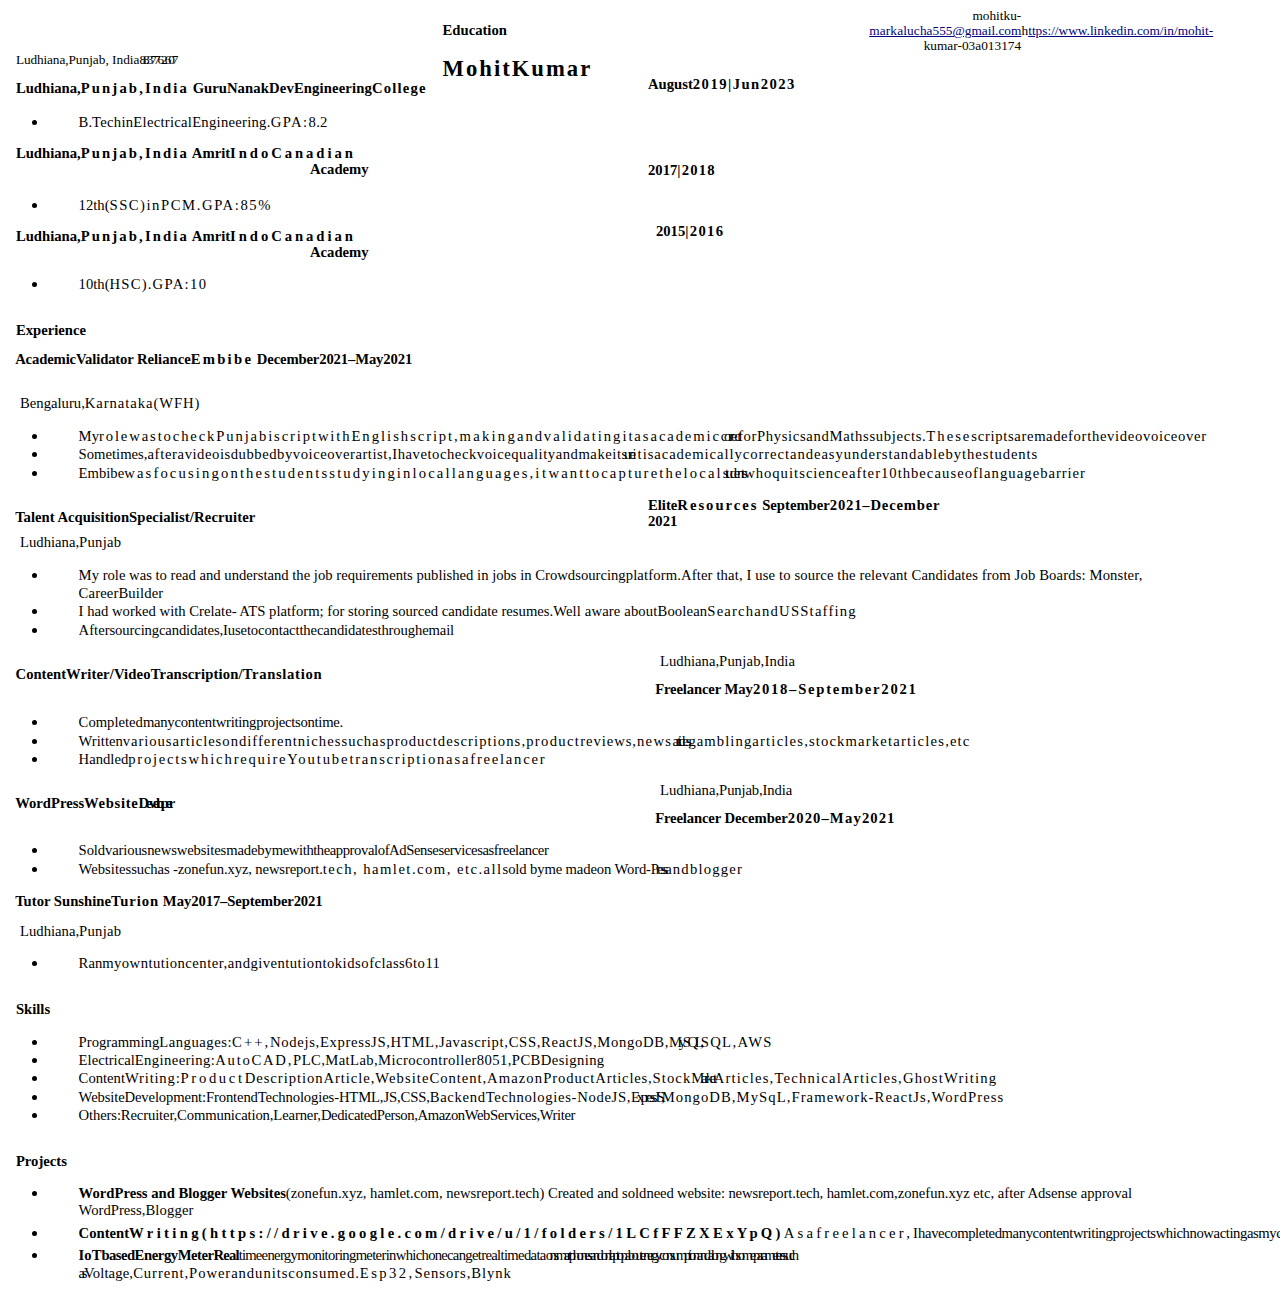
==== resume.html @ 98c63712 "first commit" ====
<!DOCTYPE HTML PUBLIC "-//W3C//DTD HTML 4.0 Transitional//EN">
<html>
<head>
	<meta http-equiv="content-type" content="text/html; charset=windows-1252"/>
	<title></title>
	<meta name="generator" content="Super File Viewer - [Office Editor] 6.2.3.2 (Windows)"/>
	<meta name="created" content="2023-03-02T13:00:21"/>
	<meta name="changed" content="2023-03-02T13:00:21"/>
	<meta name="AppVersion" content="12.0000"/>
	<meta name="Creator" content="TeX"/>
	<meta name="DocSecurity" content="0"/>
	<meta name="HyperlinksChanged" content="false"/>
	<meta name="LinksUpToDate" content="false"/>
	<meta name="ScaleCrop" content="false"/>
	<meta name="ShareDoc" content="false"/>
	<style type="text/css">
		@page { size: 21.59cm 27.94cm; margin-left: 1.91cm; margin-right: 0.35cm; margin-top: 1.66cm; margin-bottom: 0.49cm }
		p { margin-left: 0.81cm; margin-bottom: 0cm; direction: ltr; line-height: 100%; text-align: left; orphans: 0; widows: 0; background: transparent }
		p.western { font-family: "Georgia", serif; font-size: 11pt; so-language: en-US }
		p.cjk { font-family: "Georgia"; font-size: 11pt; so-language: en-US }
		p.ctl { font-family: "Georgia"; font-size: 11pt; so-language: ar-SA }
		h1 { margin-left: 0.21cm; margin-top: 0cm; margin-bottom: 0cm; direction: ltr; line-height: 100%; text-align: left; orphans: 0; widows: 0; background: transparent }
		h1.western { font-family: "Georgia", serif; font-size: 11pt; so-language: en-US; font-weight: bold }
		h1.cjk { font-family: "Georgia"; font-size: 11pt; so-language: en-US; font-weight: bold }
		h1.ctl { font-family: "Georgia"; font-size: 11pt; so-language: ar-SA; font-weight: bold }
		a:link { color: #000080; so-language: zxx; text-decoration: underline }
	</style>
</head>
<body lang="en-US" link="#000080" vlink="#800000" dir="ltr">
<div id="TextSection" dir="ltr" gutter="72" style="column-count: 3"><p class="western" style="margin-left: 0cm">
	<br/>

	</p>
	<p class="western" align="left" style="margin-left: 0.21cm; margin-right: 0.05cm; line-height: 105%">
	<font size="2" style="font-size: 11pt"><font size="2" style="font-size: 10pt"><span style="letter-spacing: -0.1pt">Ludhiana,</span></font><font size="2" style="font-size: 10pt">Punjab,
	India</font><font size="2" style="font-size: 10pt"><span style="letter-spacing: -2.3pt">8837762607</span></font></font></p>
	<p class="western" style="margin-left: 0cm; margin-top: 0.01cm"><br/>

	</p>
	<h1 class="western"><span class="sd-abs-pos" style="position: absolute; top: 0.47cm; left: 0cm; width: 472px"></span>Education</h1>
	<p style="margin-left: 0.21cm; margin-top: 0.62cm"><font face="Palatino Linotype, serif"><font size="5" style="font-size: 17pt"><b><span style="letter-spacing: 1.5pt">MohitKumar</span></b></font></font></p>
	<p class="western" align="left" style="margin-left: 0.21cm; margin-right: 0.19cm; text-indent: 2.73cm; margin-top: 0.21cm; line-height: 105%">
	<font size="2" style="font-size: 11pt"><font size="2" style="font-size: 10pt">mohitku-</font><a href="mailto:markalucha555@gmail.com"><font size="2" style="font-size: 10pt"><span style="letter-spacing: 0.1pt">markaluc</span></font></a><a href="mailto:ha555@gmail.com"><font size="2" style="font-size: 10pt">ha555@gmail.com</font></a><font size="2" style="font-size: 10pt"><span style="letter-spacing: 0.1pt">h</span></font><a href="http://www.linkedin.com/in/mohit-"><font size="2" style="font-size: 10pt">ttps://www.linkedin.com/in/mohit-</font></a></font></p>
	<p class="western" align="left" style="margin-left: 1.65cm; margin-top: 0cm">
	<font size="2" style="font-size: 11pt"><font size="2" style="font-size: 10pt">kumar-03a013174</font></font></p>
</div>
<div id="Section1" dir="ltr" gutter="65" style="column-count: 2"><h1 class="western" style="margin-left: 6.96cm; margin-right: 0.22cm; text-indent: -6.75cm; margin-top: 0.12cm; line-height: 108%">
	Ludhiana,<span style="letter-spacing: 1.6pt">Punjab,</span><span style="letter-spacing: 1.6pt">India</span>		Guru<span style="letter-spacing: 0.1pt">NanakDev</span><span style="letter-spacing: 0.1pt">Engineering</span><span style="letter-spacing: 0.9pt">College</span></h1>
	<ul>
		<li><p align="left" style="margin-top: 0.24cm; line-height: 100%"><font size="2" style="font-size: 11pt"><font size="2" style="font-size: 11pt">B.</font><font size="2" style="font-size: 11pt"><span style="letter-spacing: 0.2pt">TechinElectricalEngineering.</span></font><font size="2" style="font-size: 11pt"><span style="letter-spacing: 1.1pt">GPA:</span></font><font size="2" style="font-size: 11pt"><span style="letter-spacing: 0.2pt">8.2</span></font></font></p>
	</ul>
	<h1 class="western" style="margin-top: 0.35cm">Ludhiana,<span style="letter-spacing: 1.6pt">Punjab,</span><span style="letter-spacing: 1.6pt">India</span>	Amrit<span style="letter-spacing: 2.2pt">Indo</span><span style="letter-spacing: 2.2pt">Canadian</span></h1>
	<p class="western" align="left" style="margin-left: 7.99cm; margin-top: 0.04cm">
	<font size="2" style="font-size: 11pt"><font size="2" style="font-size: 11pt"><b>Academy</b></font></font></p>
	<h1 class="western" align="right" style="margin-left: 0cm; margin-right: 1.76cm; margin-top: 0.12cm">
	August<span style="letter-spacing: 1.1pt">2019</span><span style="letter-spacing: 1.1pt">|Jun</span><span style="letter-spacing: 1.1pt">2023</span></h1>
	<p class="western" style="margin-left: 0cm"><br/>

	</p>
	<p class="western" style="margin-left: 0cm"><br/>

	</p>
	<p class="western" align="right" style="margin-left: 0cm; margin-right: 1.76cm; margin-top: 0.34cm">
	<font size="2" style="font-size: 11pt"><font size="2" style="font-size: 11pt"><b>2017</b></font><font size="2" style="font-size: 11pt"><span style="letter-spacing: 0.9pt"><b>|2018</b></span></font></font></p>
</div>
<div id="Section2" dir="ltr" gutter="156" style="column-count: 2">
	<ul><li><p align="left" style="margin-top: 0.27cm; line-height: 100%">
		<font size="2" style="font-size: 11pt"><font size="2" style="font-size: 11pt">12th(</font><font size="2" style="font-size: 11pt"><span style="letter-spacing: 1.1pt">SSC)</span></font><font size="2" style="font-size: 11pt"><span style="letter-spacing: 1.2pt">inPCM.GPA:85%</span></font></font></p>
	</ul>
	<h1 class="western" style="margin-top: 0.37cm">Ludhiana,<span style="letter-spacing: 1.6pt">Punjab,</span><span style="letter-spacing: 1.6pt">India</span>	Amrit<span style="letter-spacing: 2.2pt">Indo</span><span style="letter-spacing: 2.2pt">Canadian</span></h1>
	<p class="western" align="left" style="margin-left: 7.99cm; margin-top: 0.04cm">
	<font size="2" style="font-size: 11pt"><font size="2" style="font-size: 11pt"><b>Academy</b></font></font></p>
	<p class="western" style="margin-left: 0cm"><br/>

	</p>
	<p class="western" style="margin-left: 0cm"><br/>

	</p>
	<h1 class="western">2015<span style="letter-spacing: 1.0pt">|2016</span></h1>
</div>
<div id="Section3" dir="ltr">
	<ul><li><p align="left" style="margin-top: 0.27cm; line-height: 100%">
		<font size="2" style="font-size: 11pt"><font size="2" style="font-size: 11pt">10th(</font><font size="2" style="font-size: 11pt"><span style="letter-spacing: 0.9pt">HSC).</span></font><font size="2" style="font-size: 11pt"><span style="letter-spacing: 1.0pt">GPA:10</span></font></font></p>
	</ul>
	<p class="western" style="margin-left: 0cm; margin-top: 0.01cm"><br/>

	</p>
	<h1 class="western" style="margin-top: 0cm; margin-bottom: 0.1cm">Experience</h1>
	<p class="western" style="margin-left: -0.01cm; line-height: 0.04cm">
	</p>
	<p class="western" align="left" style="margin-left: 0.19cm; margin-top: 0.06cm">
	<font size="2" style="font-size: 11pt"><font size="2" style="font-size: 11pt"><span style="letter-spacing: -0.1pt"><b>Academic</b></span></font><font size="2" style="font-size: 11pt"><span style="letter-spacing: -0.1pt"><b>Validator	</b></span></font><font size="2" style="font-size: 11pt"><b>Reliance</b></font><font size="2" style="font-size: 11pt"><span style="letter-spacing: 1.7pt"><b>Embibe</b></span></font><font size="2" style="font-size: 11pt"><b>	</b></font><font size="2" style="font-size: 11pt"><span style="letter-spacing: -0.1pt"><b>December2021</b></span></font><font size="2" style="font-size: 11pt"><span style="letter-spacing: -0.1pt"><b>&ndash;</b></span></font><font size="2" style="font-size: 11pt"><span style="letter-spacing: -0.1pt"><b>May</b></span></font><font size="2" style="font-size: 11pt"><span style="letter-spacing: -0.1pt"><b>2021</b></span></font></font></p>
	<p class="western" style="margin-left: 0cm; margin-top: 0cm"><br/>

	</p>
	<p class="western" style="margin-left: 0.32cm">Bengaluru,<span style="letter-spacing: 0.7pt">Karnataka</span><span style="letter-spacing: 0.7pt">(WFH)</span></p>
	<ul>
		<li><p align="left" style="margin-right: 1.86cm; margin-top: 0.04cm; line-height: 108%">
		<font size="2" style="font-size: 11pt"><font size="2" style="font-size: 11pt">My</font><font size="2" style="font-size: 11pt"><span style="letter-spacing: 1.4pt">rolewastocheckPunjabiscriptwith</span></font><font size="2" style="font-size: 11pt"><span style="letter-spacing: 1.5pt">English</span></font><font size="2" style="font-size: 11pt"><span style="letter-spacing: 1.4pt">script,</span></font><font size="2" style="font-size: 11pt"><span style="letter-spacing: 1.7pt">making</span></font><font size="2" style="font-size: 11pt"><span style="letter-spacing: 1.4pt">and</span></font><font size="2" style="font-size: 11pt"><span style="letter-spacing: 1.5pt">validating</span></font><font size="2" style="font-size: 11pt"><span style="letter-spacing: 1.4pt">it</span></font><font size="2" style="font-size: 11pt"><span style="letter-spacing: 1.5pt">as</span></font><font size="2" style="font-size: 11pt"><span style="letter-spacing: 1.4pt">academic</span></font><font size="2" style="font-size: 11pt"><span style="letter-spacing: -2.5pt">correct</span></font><font size="2" style="font-size: 11pt"><span style="letter-spacing: 0.4pt">for</span></font><font size="2" style="font-size: 11pt"><span style="letter-spacing: 0.5pt">PhysicsandMathssubjects.</span></font><font size="2" style="font-size: 11pt"><span style="letter-spacing: 1.5pt">These</span></font><font size="2" style="font-size: 11pt"><span style="letter-spacing: 0.5pt">scriptsare</span></font><font size="2" style="font-size: 11pt"><span style="letter-spacing: 0.4pt">made</span></font><font size="2" style="font-size: 11pt"><span style="letter-spacing: 0.5pt">forthevideovoiceover</span></font></font></p>
		<li><p align="left" style="margin-right: 1.86cm; margin-top: 0cm; line-height: 108%">
		<font size="2" style="font-size: 11pt"><font size="2" style="font-size: 11pt">Sometimes,</font><font size="2" style="font-size: 11pt"><span style="letter-spacing: 0.5pt">after</span></font><font size="2" style="font-size: 11pt"><span style="letter-spacing: 0.4pt">a</span></font><font size="2" style="font-size: 11pt"><span style="letter-spacing: 0.4pt">videois</span></font><font size="2" style="font-size: 11pt"><span style="letter-spacing: 0.4pt">dubbed</span></font><font size="2" style="font-size: 11pt"><span style="letter-spacing: 0.4pt">byvoice</span></font><font size="2" style="font-size: 11pt"><span style="letter-spacing: 0.4pt">over</span></font><font size="2" style="font-size: 11pt"><span style="letter-spacing: 0.4pt">artist,</span></font><font size="2" style="font-size: 11pt"><span style="letter-spacing: 0.5pt">I</span></font><font size="2" style="font-size: 11pt"><span style="letter-spacing: 0.4pt">have</span></font><font size="2" style="font-size: 11pt"><span style="letter-spacing: 0.4pt">to</span></font><font size="2" style="font-size: 11pt"><span style="letter-spacing: 0.4pt">check</span></font><font size="2" style="font-size: 11pt"><span style="letter-spacing: 0.4pt">voice</span></font><font size="2" style="font-size: 11pt"><span style="letter-spacing: 0.4pt">qualityand</span></font><font size="2" style="font-size: 11pt"><span style="letter-spacing: 0.4pt">make</span></font><font size="2" style="font-size: 11pt"><span style="letter-spacing: 0.4pt">it</span></font><font size="2" style="font-size: 11pt"><span style="letter-spacing: -2.5pt">sure</span></font><font size="2" style="font-size: 11pt"><span style="letter-spacing: 0.7pt">it</span></font><font size="2" style="font-size: 11pt"><span style="letter-spacing: 0.7pt">isacademicallycorrectandeasy</span></font><font size="2" style="font-size: 11pt"><span style="letter-spacing: 0.7pt">understandable</span></font><font size="2" style="font-size: 11pt"><span style="letter-spacing: 0.7pt">bythestudents</span></font></font></p>
		<li><p align="left" style="margin-right: 1.86cm; margin-top: 0cm; line-height: 108%">
		<font size="2" style="font-size: 11pt"><font size="2" style="font-size: 11pt">Embibe</font><font size="2" style="font-size: 11pt"><span style="letter-spacing: 1.6pt">wasfocusingon</span></font><font size="2" style="font-size: 11pt"><span style="letter-spacing: 1.6pt">the</span></font><font size="2" style="font-size: 11pt"><span style="letter-spacing: 1.6pt">studentsstudyingin</span></font><font size="2" style="font-size: 11pt"><span style="letter-spacing: 1.6pt">local</span></font><font size="2" style="font-size: 11pt"><span style="letter-spacing: 1.6pt">languages,</span></font><font size="2" style="font-size: 11pt"><span style="letter-spacing: 1.9pt">it</span></font><font size="2" style="font-size: 11pt"><span style="letter-spacing: 1.6pt">want</span></font><font size="2" style="font-size: 11pt"><span style="letter-spacing: 1.6pt">to</span></font><font size="2" style="font-size: 11pt"><span style="letter-spacing: 1.6pt">capturethe</span></font><font size="2" style="font-size: 11pt"><span style="letter-spacing: 1.6pt">local</span></font><font size="2" style="font-size: 11pt"><span style="letter-spacing: -2.5pt">students</span></font><font size="2" style="font-size: 11pt"><span style="letter-spacing: 0.7pt">who</span></font><font size="2" style="font-size: 11pt"><span style="letter-spacing: 0.8pt">quit</span></font><font size="2" style="font-size: 11pt"><span style="letter-spacing: 0.7pt">science</span></font><font size="2" style="font-size: 11pt"><span style="letter-spacing: 0.8pt">after</span></font><font size="2" style="font-size: 11pt"><span style="letter-spacing: 0.7pt">10th</span></font><font size="2" style="font-size: 11pt"><span style="letter-spacing: 0.8pt">because</span></font><font size="2" style="font-size: 11pt"><span style="letter-spacing: 0.7pt">of</span></font><font size="2" style="font-size: 11pt"><span style="letter-spacing: 0.8pt">language</span></font><font size="2" style="font-size: 11pt"><span style="letter-spacing: 0.7pt">barrier</span></font></font></p>
	</ul>
</div>
<div id="Section4" dir="ltr" gutter="114" style="column-count: 2"><h1 class="western" style="text-indent: -0.02cm; margin-top: 0.32cm; line-height: 108%">
	Talent Acquisition<span style="letter-spacing: 0.1pt">Specialist/Recruiter</span></h1>
	<p class="western" style="margin-left: 0.32cm; margin-top: 0.25cm; line-height: 0.4cm">
	Ludhiana,<span style="letter-spacing: 0.2pt">Punjab</span></p>
	<h1 class="western" align="right" style="margin-left: 0cm; margin-right: 1.75cm; margin-top: 0.32cm">
	Elite<span style="letter-spacing: 1.5pt">Resources</span>	September<span style="letter-spacing: 0.6pt">2021</span><span style="letter-spacing: 0.6pt">&ndash;</span><span style="letter-spacing: 0.6pt">December</span></h1>
	<p class="western" align="right" style="margin-left: 0cm; margin-right: 1.76cm; margin-top: 0.04cm">
	<font size="2" style="font-size: 11pt"><font size="2" style="font-size: 11pt"><b>2021</b></font></font></p>
</div>
<div id="Section5" dir="ltr">
	<ul><li><p align="justify" style="margin-right: 1.86cm; margin-top: 0.08cm; line-height: 108%">
		<font size="2" style="font-size: 11pt"><font size="2" style="font-size: 11pt">My
		role was to read and understand the job requirements published in
		jobs in Crowdsourcing</font><font size="2" style="font-size: 11pt"><span style="letter-spacing: 0.1pt">platform.After
		that, I use to source the relevant Candidates from Job Boards:
		Monster, CareerBuilder</span></font></font></p>
		<li><p align="justify" style="margin-right: 1.86cm; margin-top: 0.01cm; line-height: 108%">
		<font size="2" style="font-size: 11pt"><font size="2" style="font-size: 11pt">I
		had worked with Crelate- ATS platform; for storing sourced
		candidate resumes.</font><font size="2" style="font-size: 11pt"><span style="letter-spacing: 0.1pt">Well
		aware aboutBoolean</span></font><font size="2" style="font-size: 11pt"><span style="letter-spacing: 0.9pt">Search</span></font><font size="2" style="font-size: 11pt"><span style="letter-spacing: 0.9pt">andUSStaffing</span></font></font></p>
		<li><p align="justify" style="margin-top: 0.01cm; line-height: 100%">
		<font size="2" style="font-size: 11pt"><font size="2" style="font-size: 11pt">After</font><font size="2" style="font-size: 11pt"><span style="letter-spacing: -0.1pt">sourcingcandidates,</span></font><font size="2" style="font-size: 11pt"><span style="letter-spacing: -0.1pt">I</span></font><font size="2" style="font-size: 11pt"><span style="letter-spacing: -0.1pt">use</span></font><font size="2" style="font-size: 11pt"><span style="letter-spacing: -0.1pt">to</span></font><font size="2" style="font-size: 11pt"><span style="letter-spacing: -0.1pt">contactthe</span></font><font size="2" style="font-size: 11pt"><span style="letter-spacing: -0.1pt">candidates</span></font><font size="2" style="font-size: 11pt"><span style="letter-spacing: -0.1pt">through</span></font><font size="2" style="font-size: 11pt"><span style="letter-spacing: -0.1pt">email</span></font></font></p>
	</ul>
</div>
<div id="Section6" dir="ltr" gutter="86" style="column-count: 2"><h1 class="western" style="margin-left: 0.19cm; margin-right: 0.06cm; text-indent: 0.01cm; margin-top: 0.35cm; line-height: 108%">
	Content<span style="letter-spacing: 0.1pt">Writer/Video</span><span style="letter-spacing: 0.1pt">Transcription/</span><span style="letter-spacing: 0.5pt">Translation</span></h1>
	<p class="western" style="margin-left: 0.32cm; margin-top: 0.25cm; line-height: 0.4cm">
	Ludhiana,<span style="letter-spacing: 0.1pt">Punjab,India</span></p>
	<h1 class="western" style="margin-left: 0.19cm; margin-top: 0.35cm"><span style="letter-spacing: -0.1pt">Freelancer	</span>May<span style="letter-spacing: 1.3pt">2018&ndash;September2021</span></h1>
</div>
<div id="Section7" dir="ltr">
	<ul><li><p align="left" style="margin-top: 0.08cm; line-height: 100%">
		<font size="2" style="font-size: 11pt"><font size="2" style="font-size: 11pt">Completed</font><font size="2" style="font-size: 11pt"><span style="letter-spacing: -0.2pt">manycontentwritingprojectsontime.</span></font></font></p>
		<li><p align="left" style="margin-right: 1.86cm; margin-top: 0.04cm; line-height: 108%">
		<font size="2" style="font-size: 11pt"><font size="2" style="font-size: 11pt">Written</font><font size="2" style="font-size: 11pt"><span style="letter-spacing: 0.7pt">variousarticles</span></font><font size="2" style="font-size: 11pt"><span style="letter-spacing: 0.8pt">on</span></font><font size="2" style="font-size: 11pt"><span style="letter-spacing: 0.7pt">different</span></font><font size="2" style="font-size: 11pt"><span style="letter-spacing: 0.8pt">niches</span></font><font size="2" style="font-size: 11pt"><span style="letter-spacing: 0.7pt">such</span></font><font size="2" style="font-size: 11pt"><span style="letter-spacing: 0.8pt">as</span></font><font size="2" style="font-size: 11pt"><span style="letter-spacing: 0.7pt">product</span></font><font size="2" style="font-size: 11pt"><span style="letter-spacing: 0.8pt">descriptions,</span></font><font size="2" style="font-size: 11pt"><span style="letter-spacing: 1.0pt">product</span></font><font size="2" style="font-size: 11pt"><span style="letter-spacing: 0.7pt">reviews,</span></font><font size="2" style="font-size: 11pt"><span style="letter-spacing: 1.0pt">news</span></font><font size="2" style="font-size: 11pt"><span style="letter-spacing: -2.5pt">articles,</span></font><font size="2" style="font-size: 11pt"><span style="letter-spacing: 0.8pt">gambling</span></font><font size="2" style="font-size: 11pt"><span style="letter-spacing: 0.9pt">articles,</span></font><font size="2" style="font-size: 11pt"><span style="letter-spacing: 0.8pt">stock</span></font><font size="2" style="font-size: 11pt"><span style="letter-spacing: 0.9pt">marketarticles,</span></font><font size="2" style="font-size: 11pt"><span style="letter-spacing: 0.8pt">etc</span></font></font></p>
		<li><p align="left" style="margin-top: 0cm; line-height: 100%"><font size="2" style="font-size: 11pt"><font size="2" style="font-size: 11pt">Handled</font><font size="2" style="font-size: 11pt"><span style="letter-spacing: 1.3pt">projects</span></font><font size="2" style="font-size: 11pt"><span style="letter-spacing: 1.4pt">which</span></font><font size="2" style="font-size: 11pt"><span style="letter-spacing: 1.3pt">require</span></font><font size="2" style="font-size: 11pt"><span style="letter-spacing: 1.4pt">Youtube</span></font><font size="2" style="font-size: 11pt"><span style="letter-spacing: 1.3pt">transcription</span></font><font size="2" style="font-size: 11pt"><span style="letter-spacing: 1.4pt">asa</span></font><font size="2" style="font-size: 11pt"><span style="letter-spacing: 1.3pt">freelancer</span></font></font></p>
	</ul>
</div>
<div id="Section8" dir="ltr" gutter="120" style="column-count: 2"><h1 class="western" style="margin-right: 0.53cm; text-indent: -0.02cm; margin-top: 0.35cm; line-height: 108%">
	WordPress<span style="letter-spacing: 0.5pt">Website</span><span style="letter-spacing: -2.5pt">Developer</span></h1>
	<p class="western" style="margin-left: 0.32cm; margin-top: 0.24cm">Ludhiana,<span style="letter-spacing: -0.1pt">Punjab,India</span></p>
	<h1 class="western" style="margin-left: 0.19cm; margin-top: 0.35cm"><span style="letter-spacing: -0.1pt">Freelancer	</span>December<span style="letter-spacing: 0.8pt">2020&ndash;</span><span style="letter-spacing: 0.9pt">May</span><span style="letter-spacing: 0.8pt">2021</span></h1>
</div>
<ul>
	<li><p align="left" style="margin-top: 0.21cm; line-height: 100%; page-break-before: always">
	<font size="2" style="font-size: 11pt"><font size="2" style="font-size: 11pt"><span style="letter-spacing: -0.1pt">Soldvariousnewswebsitesmadeby</span></font><font size="2" style="font-size: 11pt"><span style="letter-spacing: -0.3pt">mewith</span></font><font size="2" style="font-size: 11pt"><span style="letter-spacing: -0.4pt">the</span></font><font size="2" style="font-size: 11pt"><span style="letter-spacing: -0.3pt">approvalofAdSenseservicesasfreelancer</span></font></font></p>
	<li><p align="left" style="margin-right: 1.86cm; margin-top: 0.04cm; line-height: 108%">
	<font size="2" style="font-size: 11pt"><font size="2" style="font-size: 11pt">Websites</font><font size="2" style="font-size: 11pt"><span style="letter-spacing: -0.1pt">suchas
	-zonefun.xyz, newsreport.</span></font><font size="2" style="font-size: 11pt"><span style="letter-spacing: 1.1pt">tech,
	hamlet.com, etc.all</span></font><font size="2" style="font-size: 11pt"><span style="letter-spacing: -0.1pt">sold
	byme madeon Word-</span></font><font size="2" style="font-size: 11pt"><span style="letter-spacing: -2.5pt">Press</span></font><font size="2" style="font-size: 11pt"><span style="letter-spacing: 0.9pt">andblogger</span></font></font></p>
</ul>
<h1 class="western" style="margin-left: 0.19cm; margin-top: 0.35cm">Tutor	Sunshine<span style="letter-spacing: 0.7pt">Turion</span>	May<span style="letter-spacing: -0.1pt">2017</span><span style="letter-spacing: -0.1pt">&ndash;</span><span style="letter-spacing: -0.1pt">September</span><span style="letter-spacing: -0.1pt">2021</span></h1>
<p class="western" style="margin-left: 0cm; margin-top: 0cm"><br/>

</p>
<p class="western" style="margin-left: 0.32cm; margin-top: 0cm">Ludhiana,<span style="letter-spacing: 0.2pt">Punjab</span></p>
<ul>
	<li><p align="left" style="margin-top: 0.04cm; line-height: 100%"><font size="2" style="font-size: 11pt"><font size="2" style="font-size: 11pt">Ran</font><font size="2" style="font-size: 11pt"><span style="letter-spacing: 0.3pt">my</span></font><font size="2" style="font-size: 11pt"><span style="letter-spacing: 0.4pt">own</span></font><font size="2" style="font-size: 11pt"><span style="letter-spacing: 0.3pt">tution</span></font><font size="2" style="font-size: 11pt"><span style="letter-spacing: 0.4pt">center,and</span></font><font size="2" style="font-size: 11pt"><span style="letter-spacing: 0.3pt">given</span></font><font size="2" style="font-size: 11pt"><span style="letter-spacing: 0.4pt">tution</span></font><font size="2" style="font-size: 11pt"><span style="letter-spacing: 0.3pt">to</span></font><font size="2" style="font-size: 11pt"><span style="letter-spacing: 0.4pt">kidsof</span></font><font size="2" style="font-size: 11pt"><span style="letter-spacing: 0.3pt">class</span></font><font size="2" style="font-size: 11pt"><span style="letter-spacing: 0.4pt">6to</span></font><font size="2" style="font-size: 11pt"><span style="letter-spacing: 0.3pt">11</span></font></font></p>
</ul>
<p class="western" style="margin-left: 0cm; margin-top: 0.01cm"><br/>

</p>
<h1 class="western" style="margin-bottom: 0.02cm">Skills</h1>
<p class="western" style="margin-left: -0.01cm; line-height: 0.04cm"></p>
<ul>
	<li><p align="left" style="margin-right: 1.86cm; margin-top: 0.1cm; line-height: 108%">
	<font size="2" style="font-size: 11pt"><font size="2" style="font-size: 11pt">Programming</font><font size="2" style="font-size: 11pt"><span style="letter-spacing: 0.4pt">Languages:</span></font><font size="2" style="font-size: 11pt"><span style="letter-spacing: 1.5pt">C++,</span></font><font size="2" style="font-size: 11pt"><span style="letter-spacing: 0.5pt">Nodejs,ExpressJS,HTML,Javascript,CSS,ReactJS,MongoDB,</span></font><font size="2" style="font-size: 11pt"><span style="letter-spacing: -2.5pt">MySQL,</span></font><font size="2" style="font-size: 11pt"><span style="letter-spacing: 1.0pt">SQL,AWS</span></font></font></p>
	<li><p align="left" style="margin-top: 0cm; line-height: 100%"><font size="2" style="font-size: 11pt"><font size="2" style="font-size: 11pt">Electrical</font><font size="2" style="font-size: 11pt"><span style="letter-spacing: 0.3pt">Engineering:</span></font><font size="2" style="font-size: 11pt"><span style="letter-spacing: 1.3pt">AutoCAD,</span></font><font size="2" style="font-size: 11pt"><span style="letter-spacing: 0.3pt">PLC,MatLab,Microcontroller8051,PCBDesigning</span></font></font></p>
	<li><p align="left" style="margin-right: 1.86cm; margin-top: 0.04cm; line-height: 108%">
	<font size="2" style="font-size: 11pt"><font size="2" style="font-size: 11pt">Content</font><font size="2" style="font-size: 11pt"><span style="letter-spacing: 0.6pt">Writing:</span></font><font size="2" style="font-size: 11pt"><span style="letter-spacing: 2.0pt">Product</span></font><font size="2" style="font-size: 11pt"><span style="letter-spacing: 0.7pt">DescriptionArticle,</span></font><font size="2" style="font-size: 11pt"><span style="letter-spacing: 0.8pt">Website</span></font><font size="2" style="font-size: 11pt"><span style="letter-spacing: 0.7pt">Content,</span></font><font size="2" style="font-size: 11pt"><span style="letter-spacing: 0.8pt">Amazon</span></font><font size="2" style="font-size: 11pt"><span style="letter-spacing: 0.7pt">Product</span></font><font size="2" style="font-size: 11pt"><span style="letter-spacing: 0.6pt">Articles,</span></font><font size="2" style="font-size: 11pt"><span style="letter-spacing: 0.8pt">Stock</span></font><font size="2" style="font-size: 11pt"><span style="letter-spacing: -2.5pt">Market</span></font><font size="2" style="font-size: 11pt"><span style="letter-spacing: 0.9pt">Articles,Technical</span></font><font size="2" style="font-size: 11pt"><span style="letter-spacing: 0.9pt">Articles,</span></font><font size="2" style="font-size: 11pt"><span style="letter-spacing: 0.9pt">Ghost</span></font><font size="2" style="font-size: 11pt"><span style="letter-spacing: 0.9pt">Writing</span></font></font></p>
	<li><p align="left" style="margin-right: 1.86cm; margin-top: 0cm; line-height: 108%">
	<font size="2" style="font-size: 11pt"><font size="2" style="font-size: 11pt"><span style="letter-spacing: -0.1pt">WebsiteDevelopment:FrontendTechnologies-HTML,JS,CSS,</span></font><font size="2" style="font-size: 11pt"><span style="letter-spacing: 0.5pt">BackendTechnologies-NodeJS,</span></font><font size="2" style="font-size: 11pt"><span style="letter-spacing: -2.5pt">ExpressJS,</span></font><font size="2" style="font-size: 11pt"><span style="letter-spacing: 0.8pt">MongoDB,MySqL,</span></font><font size="2" style="font-size: 11pt"><span style="letter-spacing: 0.8pt">Framework-</span></font><font size="2" style="font-size: 11pt"><span style="letter-spacing: 0.8pt">ReactJs,</span></font><font size="2" style="font-size: 11pt"><span style="letter-spacing: 0.8pt">WordPress</span></font></font></p>
	<li><p align="left" style="margin-top: 0cm; line-height: 100%"><font size="2" style="font-size: 11pt"><font size="2" style="font-size: 11pt"><span style="letter-spacing: -0.1pt">Others:Recruiter,Communication,Learner,</span></font><font size="2" style="font-size: 11pt"><span style="letter-spacing: -0.3pt">Dedicated</span></font><font size="2" style="font-size: 11pt"><span style="letter-spacing: -0.3pt">Person,</span></font><font size="2" style="font-size: 11pt"><span style="letter-spacing: -0.3pt">Amazon</span></font><font size="2" style="font-size: 11pt"><span style="letter-spacing: -0.3pt">Web</span></font><font size="2" style="font-size: 11pt"><span style="letter-spacing: -0.3pt">Services,</span></font><font size="2" style="font-size: 11pt"><span style="letter-spacing: -0.3pt">Writer</span></font></font></p>
</ul>
<p class="western" style="margin-left: 0cm; margin-top: 0.01cm"><br/>

</p>
<h1 class="western" style="margin-top: 0cm; margin-bottom: 0.1cm">Projects</h1>
<p class="western" style="margin-left: -0.01cm; line-height: 0.04cm"></p>
<ul>
	<li><p align="justify" style="margin-right: 1.86cm; margin-top: 0.12cm; line-height: 108%">
	<font size="2" style="font-size: 11pt"><font size="2" style="font-size: 11pt"><b>WordPress
	and Blogger Websites</b></font><font size="2" style="font-size: 11pt">(zonefun.xyz,
	hamlet.com, newsreport.tech) Created and sold</font><font size="2" style="font-size: 11pt"><span style="letter-spacing: -0.1pt">need
	website: newsreport.tech, hamlet.com,</span></font><font size="2" style="font-size: 11pt">zonefun.xyz
	etc, after Adsense approval WordPress,</font><font size="2" style="font-size: 11pt"><span style="letter-spacing: 0.1pt">Blogger</span></font></font></p>
	<li><p align="justify" style="margin-right: 1.86cm; margin-top: 0.11cm; line-height: 108%">
	<font size="2" style="font-size: 11pt"><font size="2" style="font-size: 11pt"><b>Content</b></font><font size="2" style="font-size: 11pt"><span style="letter-spacing: 2.5pt"><b>Writing(https://drive.google.com/drive/u/1/folders/1LCfFFZXExYpQ)</b></span></font><font size="2" style="font-size: 11pt"><span style="letter-spacing: 2.4pt">Asa</span></font><font size="2" style="font-size: 11pt"><span style="letter-spacing: 2.4pt">freelancer,</span></font><font size="2" style="font-size: 11pt"><span style="letter-spacing: 0.1pt">I</span></font><font size="2" style="font-size: 11pt"><span style="letter-spacing: -0.3pt">havecompleted</span></font><font size="2" style="font-size: 11pt"><span style="letter-spacing: -0.3pt">many</span></font><font size="2" style="font-size: 11pt"><span style="letter-spacing: -0.3pt">contentwriting</span></font><font size="2" style="font-size: 11pt"><span style="letter-spacing: -0.3pt">projects</span></font><font size="2" style="font-size: 11pt"><span style="letter-spacing: -0.3pt">whichnow</span></font><font size="2" style="font-size: 11pt"><span style="letter-spacing: -0.3pt">acting</span></font><font size="2" style="font-size: 11pt"><span style="letter-spacing: -0.3pt">asmy</span></font><font size="2" style="font-size: 11pt"><span style="letter-spacing: -0.3pt">content</span></font><font size="2" style="font-size: 11pt"><span style="letter-spacing: -0.3pt">writingportfolio.</span></font></font></p>
	<li><p align="justify" style="margin-right: 1.86cm; margin-top: 0.11cm; line-height: 108%">
	<font size="2" style="font-size: 11pt"><font size="2" style="font-size: 11pt"><b>IoT</b></font><font size="2" style="font-size: 11pt"><span style="letter-spacing: -0.4pt"><b>based</b></span></font><font size="2" style="font-size: 11pt"><span style="letter-spacing: -0.3pt"><b>Energy</b></span></font><font size="2" style="font-size: 11pt"><span style="letter-spacing: -0.4pt"><b>Meter</b></span></font><font size="2" style="font-size: 11pt"><span style="letter-spacing: -0.6pt"><b>Real</b></span></font><font size="2" style="font-size: 11pt"><span style="letter-spacing: -0.6pt">time</span></font><font size="2" style="font-size: 11pt"><span style="letter-spacing: -0.5pt">energymonitoringmeterinwhich</span></font><font size="2" style="font-size: 11pt"><span style="letter-spacing: -0.6pt">one</span></font><font size="2" style="font-size: 11pt"><span style="letter-spacing: -0.5pt">cangetrealtimedata</span></font><font size="2" style="font-size: 11pt"><span style="letter-spacing: -2.6pt">on
	smartphones and on laptop about energy consumption and along with
	some parameters such
	as</span></font><font size="2" style="font-size: 11pt"><span style="letter-spacing: 0.1pt">Voltage,</span></font><font size="2" style="font-size: 11pt"><span style="letter-spacing: 0.7pt">Current,Powerandunitsconsumed.</span></font><font size="2" style="font-size: 11pt"><span style="letter-spacing: 1.8pt">Esp32,</span></font><font size="2" style="font-size: 11pt"><span style="letter-spacing: 0.7pt">Sensors,Blynk</span></font></font></p>
</ul>
</body>
</html>
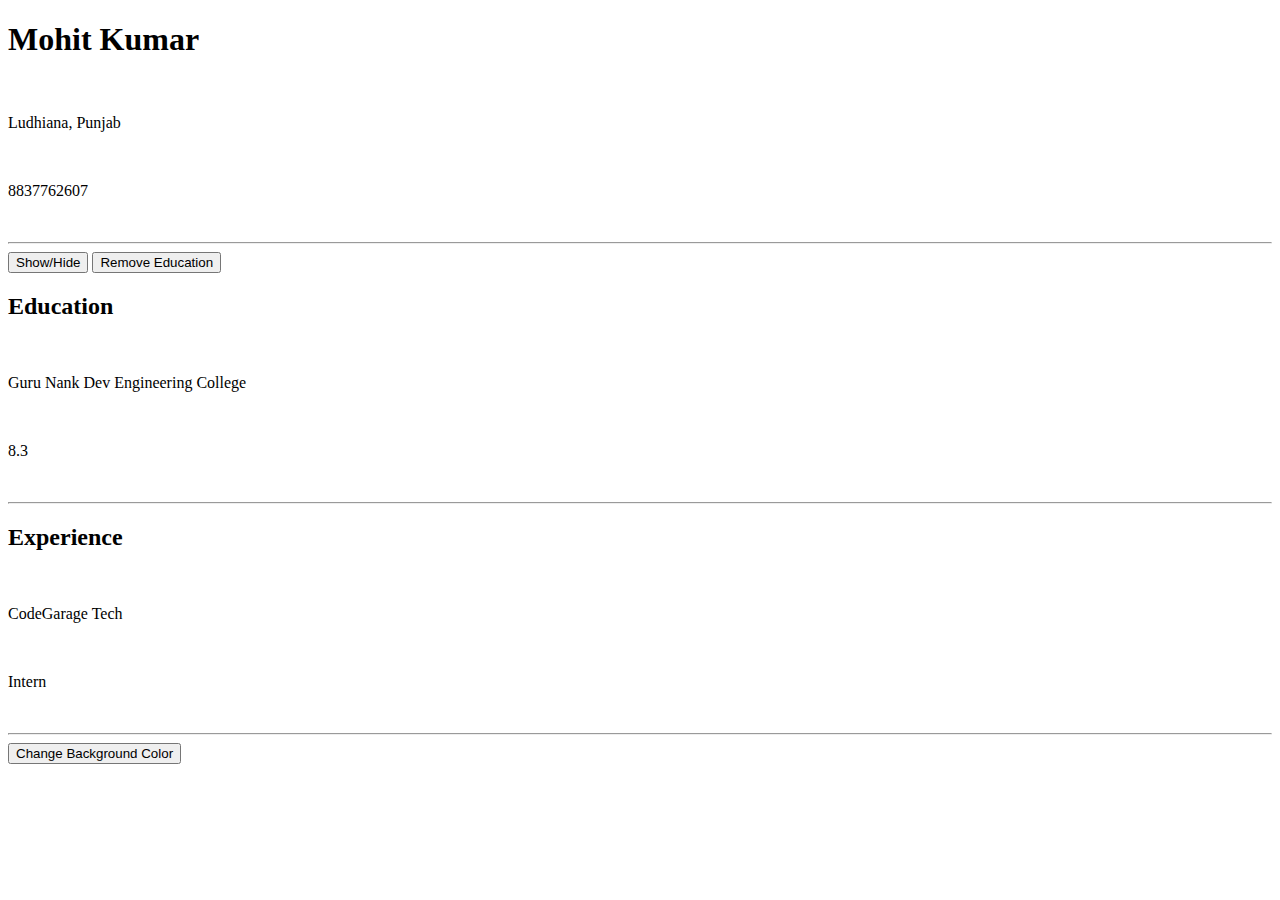
==== commit 6b522ada: "second commit" ====
--- a/resume.html
+++ b/resume.html
@@ -1,203 +1,36 @@
-<!DOCTYPE HTML PUBLIC "-//W3C//DTD HTML 4.0 Transitional//EN">
+<!DOCTYPE html>
 <html>
-<head>
-	<meta http-equiv="content-type" content="text/html; charset=windows-1252"/>
-	<title></title>
-	<meta name="generator" content="Super File Viewer - [Office Editor] 6.2.3.2 (Windows)"/>
-	<meta name="created" content="2023-03-02T13:00:21"/>
-	<meta name="changed" content="2023-03-02T13:00:21"/>
-	<meta name="AppVersion" content="12.0000"/>
-	<meta name="Creator" content="TeX"/>
-	<meta name="DocSecurity" content="0"/>
-	<meta name="HyperlinksChanged" content="false"/>
-	<meta name="LinksUpToDate" content="false"/>
-	<meta name="ScaleCrop" content="false"/>
-	<meta name="ShareDoc" content="false"/>
-	<style type="text/css">
-		@page { size: 21.59cm 27.94cm; margin-left: 1.91cm; margin-right: 0.35cm; margin-top: 1.66cm; margin-bottom: 0.49cm }
-		p { margin-left: 0.81cm; margin-bottom: 0cm; direction: ltr; line-height: 100%; text-align: left; orphans: 0; widows: 0; background: transparent }
-		p.western { font-family: "Georgia", serif; font-size: 11pt; so-language: en-US }
-		p.cjk { font-family: "Georgia"; font-size: 11pt; so-language: en-US }
-		p.ctl { font-family: "Georgia"; font-size: 11pt; so-language: ar-SA }
-		h1 { margin-left: 0.21cm; margin-top: 0cm; margin-bottom: 0cm; direction: ltr; line-height: 100%; text-align: left; orphans: 0; widows: 0; background: transparent }
-		h1.western { font-family: "Georgia", serif; font-size: 11pt; so-language: en-US; font-weight: bold }
-		h1.cjk { font-family: "Georgia"; font-size: 11pt; so-language: en-US; font-weight: bold }
-		h1.ctl { font-family: "Georgia"; font-size: 11pt; so-language: ar-SA; font-weight: bold }
-		a:link { color: #000080; so-language: zxx; text-decoration: underline }
-	</style>
-</head>
-<body lang="en-US" link="#000080" vlink="#800000" dir="ltr">
-<div id="TextSection" dir="ltr" gutter="72" style="column-count: 3"><p class="western" style="margin-left: 0cm">
-	<br/>
+	<head>
+		<title>Resume HTML</title>
+		<link rel="stylesheet" type="text/css" href="styles.css">
+	</head>
 
-	</p>
-	<p class="western" align="left" style="margin-left: 0.21cm; margin-right: 0.05cm; line-height: 105%">
-	<font size="2" style="font-size: 11pt"><font size="2" style="font-size: 10pt"><span style="letter-spacing: -0.1pt">Ludhiana,</span></font><font size="2" style="font-size: 10pt">Punjab,
-	India</font><font size="2" style="font-size: 10pt"><span style="letter-spacing: -2.3pt">8837762607</span></font></font></p>
-	<p class="western" style="margin-left: 0cm; margin-top: 0.01cm"><br/>
+	<body>
+		<div>
+		<h1>Mohit Kumar</h1><br>
+		<p>Ludhiana, Punjab</p><br>
+	<p>8837762607</p><br><hr></div>
 
-	</p>
-	<h1 class="western"><span class="sd-abs-pos" style="position: absolute; top: 0.47cm; left: 0cm; width: 472px"></span>Education</h1>
-	<p style="margin-left: 0.21cm; margin-top: 0.62cm"><font face="Palatino Linotype, serif"><font size="5" style="font-size: 17pt"><b><span style="letter-spacing: 1.5pt">MohitKumar</span></b></font></font></p>
-	<p class="western" align="left" style="margin-left: 0.21cm; margin-right: 0.19cm; text-indent: 2.73cm; margin-top: 0.21cm; line-height: 105%">
-	<font size="2" style="font-size: 11pt"><font size="2" style="font-size: 10pt">mohitku-</font><a href="mailto:markalucha555@gmail.com"><font size="2" style="font-size: 10pt"><span style="letter-spacing: 0.1pt">markaluc</span></font></a><a href="mailto:ha555@gmail.com"><font size="2" style="font-size: 10pt">ha555@gmail.com</font></a><font size="2" style="font-size: 10pt"><span style="letter-spacing: 0.1pt">h</span></font><a href="http://www.linkedin.com/in/mohit-"><font size="2" style="font-size: 10pt">ttps://www.linkedin.com/in/mohit-</font></a></font></p>
-	<p class="western" align="left" style="margin-left: 1.65cm; margin-top: 0cm">
-	<font size="2" style="font-size: 11pt"><font size="2" style="font-size: 10pt">kumar-03a013174</font></font></p>
-</div>
-<div id="Section1" dir="ltr" gutter="65" style="column-count: 2"><h1 class="western" style="margin-left: 6.96cm; margin-right: 0.22cm; text-indent: -6.75cm; margin-top: 0.12cm; line-height: 108%">
-	Ludhiana,<span style="letter-spacing: 1.6pt">Punjab,</span><span style="letter-spacing: 1.6pt">India</span>		Guru<span style="letter-spacing: 0.1pt">NanakDev</span><span style="letter-spacing: 0.1pt">Engineering</span><span style="letter-spacing: 0.9pt">College</span></h1>
-	<ul>
-		<li><p align="left" style="margin-top: 0.24cm; line-height: 100%"><font size="2" style="font-size: 11pt"><font size="2" style="font-size: 11pt">B.</font><font size="2" style="font-size: 11pt"><span style="letter-spacing: 0.2pt">TechinElectricalEngineering.</span></font><font size="2" style="font-size: 11pt"><span style="letter-spacing: 1.1pt">GPA:</span></font><font size="2" style="font-size: 11pt"><span style="letter-spacing: 0.2pt">8.2</span></font></font></p>
-	</ul>
-	<h1 class="western" style="margin-top: 0.35cm">Ludhiana,<span style="letter-spacing: 1.6pt">Punjab,</span><span style="letter-spacing: 1.6pt">India</span>	Amrit<span style="letter-spacing: 2.2pt">Indo</span><span style="letter-spacing: 2.2pt">Canadian</span></h1>
-	<p class="western" align="left" style="margin-left: 7.99cm; margin-top: 0.04cm">
-	<font size="2" style="font-size: 11pt"><font size="2" style="font-size: 11pt"><b>Academy</b></font></font></p>
-	<h1 class="western" align="right" style="margin-left: 0cm; margin-right: 1.76cm; margin-top: 0.12cm">
-	August<span style="letter-spacing: 1.1pt">2019</span><span style="letter-spacing: 1.1pt">|Jun</span><span style="letter-spacing: 1.1pt">2023</span></h1>
-	<p class="western" style="margin-left: 0cm"><br/>
-
-	</p>
-	<p class="western" style="margin-left: 0cm"><br/>
-
-	</p>
-	<p class="western" align="right" style="margin-left: 0cm; margin-right: 1.76cm; margin-top: 0.34cm">
-	<font size="2" style="font-size: 11pt"><font size="2" style="font-size: 11pt"><b>2017</b></font><font size="2" style="font-size: 11pt"><span style="letter-spacing: 0.9pt"><b>|2018</b></span></font></font></p>
-</div>
-<div id="Section2" dir="ltr" gutter="156" style="column-count: 2">
-	<ul><li><p align="left" style="margin-top: 0.27cm; line-height: 100%">
-		<font size="2" style="font-size: 11pt"><font size="2" style="font-size: 11pt">12th(</font><font size="2" style="font-size: 11pt"><span style="letter-spacing: 1.1pt">SSC)</span></font><font size="2" style="font-size: 11pt"><span style="letter-spacing: 1.2pt">inPCM.GPA:85%</span></font></font></p>
-	</ul>
-	<h1 class="western" style="margin-top: 0.37cm">Ludhiana,<span style="letter-spacing: 1.6pt">Punjab,</span><span style="letter-spacing: 1.6pt">India</span>	Amrit<span style="letter-spacing: 2.2pt">Indo</span><span style="letter-spacing: 2.2pt">Canadian</span></h1>
-	<p class="western" align="left" style="margin-left: 7.99cm; margin-top: 0.04cm">
-	<font size="2" style="font-size: 11pt"><font size="2" style="font-size: 11pt"><b>Academy</b></font></font></p>
-	<p class="western" style="margin-left: 0cm"><br/>
-
-	</p>
-	<p class="western" style="margin-left: 0cm"><br/>
-
-	</p>
-	<h1 class="western">2015<span style="letter-spacing: 1.0pt">|2016</span></h1>
-</div>
-<div id="Section3" dir="ltr">
-	<ul><li><p align="left" style="margin-top: 0.27cm; line-height: 100%">
-		<font size="2" style="font-size: 11pt"><font size="2" style="font-size: 11pt">10th(</font><font size="2" style="font-size: 11pt"><span style="letter-spacing: 0.9pt">HSC).</span></font><font size="2" style="font-size: 11pt"><span style="letter-spacing: 1.0pt">GPA:10</span></font></font></p>
-	</ul>
-	<p class="western" style="margin-left: 0cm; margin-top: 0.01cm"><br/>
-
-	</p>
-	<h1 class="western" style="margin-top: 0cm; margin-bottom: 0.1cm">Experience</h1>
-	<p class="western" style="margin-left: -0.01cm; line-height: 0.04cm">
-	</p>
-	<p class="western" align="left" style="margin-left: 0.19cm; margin-top: 0.06cm">
-	<font size="2" style="font-size: 11pt"><font size="2" style="font-size: 11pt"><span style="letter-spacing: -0.1pt"><b>Academic</b></span></font><font size="2" style="font-size: 11pt"><span style="letter-spacing: -0.1pt"><b>Validator	</b></span></font><font size="2" style="font-size: 11pt"><b>Reliance</b></font><font size="2" style="font-size: 11pt"><span style="letter-spacing: 1.7pt"><b>Embibe</b></span></font><font size="2" style="font-size: 11pt"><b>	</b></font><font size="2" style="font-size: 11pt"><span style="letter-spacing: -0.1pt"><b>December2021</b></span></font><font size="2" style="font-size: 11pt"><span style="letter-spacing: -0.1pt"><b>&ndash;</b></span></font><font size="2" style="font-size: 11pt"><span style="letter-spacing: -0.1pt"><b>May</b></span></font><font size="2" style="font-size: 11pt"><span style="letter-spacing: -0.1pt"><b>2021</b></span></font></font></p>
-	<p class="western" style="margin-left: 0cm; margin-top: 0cm"><br/>
-
-	</p>
-	<p class="western" style="margin-left: 0.32cm">Bengaluru,<span style="letter-spacing: 0.7pt">Karnataka</span><span style="letter-spacing: 0.7pt">(WFH)</span></p>
-	<ul>
-		<li><p align="left" style="margin-right: 1.86cm; margin-top: 0.04cm; line-height: 108%">
-		<font size="2" style="font-size: 11pt"><font size="2" style="font-size: 11pt">My</font><font size="2" style="font-size: 11pt"><span style="letter-spacing: 1.4pt">rolewastocheckPunjabiscriptwith</span></font><font size="2" style="font-size: 11pt"><span style="letter-spacing: 1.5pt">English</span></font><font size="2" style="font-size: 11pt"><span style="letter-spacing: 1.4pt">script,</span></font><font size="2" style="font-size: 11pt"><span style="letter-spacing: 1.7pt">making</span></font><font size="2" style="font-size: 11pt"><span style="letter-spacing: 1.4pt">and</span></font><font size="2" style="font-size: 11pt"><span style="letter-spacing: 1.5pt">validating</span></font><font size="2" style="font-size: 11pt"><span style="letter-spacing: 1.4pt">it</span></font><font size="2" style="font-size: 11pt"><span style="letter-spacing: 1.5pt">as</span></font><font size="2" style="font-size: 11pt"><span style="letter-spacing: 1.4pt">academic</span></font><font size="2" style="font-size: 11pt"><span style="letter-spacing: -2.5pt">correct</span></font><font size="2" style="font-size: 11pt"><span style="letter-spacing: 0.4pt">for</span></font><font size="2" style="font-size: 11pt"><span style="letter-spacing: 0.5pt">PhysicsandMathssubjects.</span></font><font size="2" style="font-size: 11pt"><span style="letter-spacing: 1.5pt">These</span></font><font size="2" style="font-size: 11pt"><span style="letter-spacing: 0.5pt">scriptsare</span></font><font size="2" style="font-size: 11pt"><span style="letter-spacing: 0.4pt">made</span></font><font size="2" style="font-size: 11pt"><span style="letter-spacing: 0.5pt">forthevideovoiceover</span></font></font></p>
-		<li><p align="left" style="margin-right: 1.86cm; margin-top: 0cm; line-height: 108%">
-		<font size="2" style="font-size: 11pt"><font size="2" style="font-size: 11pt">Sometimes,</font><font size="2" style="font-size: 11pt"><span style="letter-spacing: 0.5pt">after</span></font><font size="2" style="font-size: 11pt"><span style="letter-spacing: 0.4pt">a</span></font><font size="2" style="font-size: 11pt"><span style="letter-spacing: 0.4pt">videois</span></font><font size="2" style="font-size: 11pt"><span style="letter-spacing: 0.4pt">dubbed</span></font><font size="2" style="font-size: 11pt"><span style="letter-spacing: 0.4pt">byvoice</span></font><font size="2" style="font-size: 11pt"><span style="letter-spacing: 0.4pt">over</span></font><font size="2" style="font-size: 11pt"><span style="letter-spacing: 0.4pt">artist,</span></font><font size="2" style="font-size: 11pt"><span style="letter-spacing: 0.5pt">I</span></font><font size="2" style="font-size: 11pt"><span style="letter-spacing: 0.4pt">have</span></font><font size="2" style="font-size: 11pt"><span style="letter-spacing: 0.4pt">to</span></font><font size="2" style="font-size: 11pt"><span style="letter-spacing: 0.4pt">check</span></font><font size="2" style="font-size: 11pt"><span style="letter-spacing: 0.4pt">voice</span></font><font size="2" style="font-size: 11pt"><span style="letter-spacing: 0.4pt">qualityand</span></font><font size="2" style="font-size: 11pt"><span style="letter-spacing: 0.4pt">make</span></font><font size="2" style="font-size: 11pt"><span style="letter-spacing: 0.4pt">it</span></font><font size="2" style="font-size: 11pt"><span style="letter-spacing: -2.5pt">sure</span></font><font size="2" style="font-size: 11pt"><span style="letter-spacing: 0.7pt">it</span></font><font size="2" style="font-size: 11pt"><span style="letter-spacing: 0.7pt">isacademicallycorrectandeasy</span></font><font size="2" style="font-size: 11pt"><span style="letter-spacing: 0.7pt">understandable</span></font><font size="2" style="font-size: 11pt"><span style="letter-spacing: 0.7pt">bythestudents</span></font></font></p>
-		<li><p align="left" style="margin-right: 1.86cm; margin-top: 0cm; line-height: 108%">
-		<font size="2" style="font-size: 11pt"><font size="2" style="font-size: 11pt">Embibe</font><font size="2" style="font-size: 11pt"><span style="letter-spacing: 1.6pt">wasfocusingon</span></font><font size="2" style="font-size: 11pt"><span style="letter-spacing: 1.6pt">the</span></font><font size="2" style="font-size: 11pt"><span style="letter-spacing: 1.6pt">studentsstudyingin</span></font><font size="2" style="font-size: 11pt"><span style="letter-spacing: 1.6pt">local</span></font><font size="2" style="font-size: 11pt"><span style="letter-spacing: 1.6pt">languages,</span></font><font size="2" style="font-size: 11pt"><span style="letter-spacing: 1.9pt">it</span></font><font size="2" style="font-size: 11pt"><span style="letter-spacing: 1.6pt">want</span></font><font size="2" style="font-size: 11pt"><span style="letter-spacing: 1.6pt">to</span></font><font size="2" style="font-size: 11pt"><span style="letter-spacing: 1.6pt">capturethe</span></font><font size="2" style="font-size: 11pt"><span style="letter-spacing: 1.6pt">local</span></font><font size="2" style="font-size: 11pt"><span style="letter-spacing: -2.5pt">students</span></font><font size="2" style="font-size: 11pt"><span style="letter-spacing: 0.7pt">who</span></font><font size="2" style="font-size: 11pt"><span style="letter-spacing: 0.8pt">quit</span></font><font size="2" style="font-size: 11pt"><span style="letter-spacing: 0.7pt">science</span></font><font size="2" style="font-size: 11pt"><span style="letter-spacing: 0.8pt">after</span></font><font size="2" style="font-size: 11pt"><span style="letter-spacing: 0.7pt">10th</span></font><font size="2" style="font-size: 11pt"><span style="letter-spacing: 0.8pt">because</span></font><font size="2" style="font-size: 11pt"><span style="letter-spacing: 0.7pt">of</span></font><font size="2" style="font-size: 11pt"><span style="letter-spacing: 0.8pt">language</span></font><font size="2" style="font-size: 11pt"><span style="letter-spacing: 0.7pt">barrier</span></font></font></p>
-	</ul>
-</div>
-<div id="Section4" dir="ltr" gutter="114" style="column-count: 2"><h1 class="western" style="text-indent: -0.02cm; margin-top: 0.32cm; line-height: 108%">
-	Talent Acquisition<span style="letter-spacing: 0.1pt">Specialist/Recruiter</span></h1>
-	<p class="western" style="margin-left: 0.32cm; margin-top: 0.25cm; line-height: 0.4cm">
-	Ludhiana,<span style="letter-spacing: 0.2pt">Punjab</span></p>
-	<h1 class="western" align="right" style="margin-left: 0cm; margin-right: 1.75cm; margin-top: 0.32cm">
-	Elite<span style="letter-spacing: 1.5pt">Resources</span>	September<span style="letter-spacing: 0.6pt">2021</span><span style="letter-spacing: 0.6pt">&ndash;</span><span style="letter-spacing: 0.6pt">December</span></h1>
-	<p class="western" align="right" style="margin-left: 0cm; margin-right: 1.76cm; margin-top: 0.04cm">
-	<font size="2" style="font-size: 11pt"><font size="2" style="font-size: 11pt"><b>2021</b></font></font></p>
-</div>
-<div id="Section5" dir="ltr">
-	<ul><li><p align="justify" style="margin-right: 1.86cm; margin-top: 0.08cm; line-height: 108%">
-		<font size="2" style="font-size: 11pt"><font size="2" style="font-size: 11pt">My
-		role was to read and understand the job requirements published in
-		jobs in Crowdsourcing</font><font size="2" style="font-size: 11pt"><span style="letter-spacing: 0.1pt">platform.After
-		that, I use to source the relevant Candidates from Job Boards:
-		Monster, CareerBuilder</span></font></font></p>
-		<li><p align="justify" style="margin-right: 1.86cm; margin-top: 0.01cm; line-height: 108%">
-		<font size="2" style="font-size: 11pt"><font size="2" style="font-size: 11pt">I
-		had worked with Crelate- ATS platform; for storing sourced
-		candidate resumes.</font><font size="2" style="font-size: 11pt"><span style="letter-spacing: 0.1pt">Well
-		aware aboutBoolean</span></font><font size="2" style="font-size: 11pt"><span style="letter-spacing: 0.9pt">Search</span></font><font size="2" style="font-size: 11pt"><span style="letter-spacing: 0.9pt">andUSStaffing</span></font></font></p>
-		<li><p align="justify" style="margin-top: 0.01cm; line-height: 100%">
-		<font size="2" style="font-size: 11pt"><font size="2" style="font-size: 11pt">After</font><font size="2" style="font-size: 11pt"><span style="letter-spacing: -0.1pt">sourcingcandidates,</span></font><font size="2" style="font-size: 11pt"><span style="letter-spacing: -0.1pt">I</span></font><font size="2" style="font-size: 11pt"><span style="letter-spacing: -0.1pt">use</span></font><font size="2" style="font-size: 11pt"><span style="letter-spacing: -0.1pt">to</span></font><font size="2" style="font-size: 11pt"><span style="letter-spacing: -0.1pt">contactthe</span></font><font size="2" style="font-size: 11pt"><span style="letter-spacing: -0.1pt">candidates</span></font><font size="2" style="font-size: 11pt"><span style="letter-spacing: -0.1pt">through</span></font><font size="2" style="font-size: 11pt"><span style="letter-spacing: -0.1pt">email</span></font></font></p>
-	</ul>
-</div>
-<div id="Section6" dir="ltr" gutter="86" style="column-count: 2"><h1 class="western" style="margin-left: 0.19cm; margin-right: 0.06cm; text-indent: 0.01cm; margin-top: 0.35cm; line-height: 108%">
-	Content<span style="letter-spacing: 0.1pt">Writer/Video</span><span style="letter-spacing: 0.1pt">Transcription/</span><span style="letter-spacing: 0.5pt">Translation</span></h1>
-	<p class="western" style="margin-left: 0.32cm; margin-top: 0.25cm; line-height: 0.4cm">
-	Ludhiana,<span style="letter-spacing: 0.1pt">Punjab,India</span></p>
-	<h1 class="western" style="margin-left: 0.19cm; margin-top: 0.35cm"><span style="letter-spacing: -0.1pt">Freelancer	</span>May<span style="letter-spacing: 1.3pt">2018&ndash;September2021</span></h1>
-</div>
-<div id="Section7" dir="ltr">
-	<ul><li><p align="left" style="margin-top: 0.08cm; line-height: 100%">
-		<font size="2" style="font-size: 11pt"><font size="2" style="font-size: 11pt">Completed</font><font size="2" style="font-size: 11pt"><span style="letter-spacing: -0.2pt">manycontentwritingprojectsontime.</span></font></font></p>
-		<li><p align="left" style="margin-right: 1.86cm; margin-top: 0.04cm; line-height: 108%">
-		<font size="2" style="font-size: 11pt"><font size="2" style="font-size: 11pt">Written</font><font size="2" style="font-size: 11pt"><span style="letter-spacing: 0.7pt">variousarticles</span></font><font size="2" style="font-size: 11pt"><span style="letter-spacing: 0.8pt">on</span></font><font size="2" style="font-size: 11pt"><span style="letter-spacing: 0.7pt">different</span></font><font size="2" style="font-size: 11pt"><span style="letter-spacing: 0.8pt">niches</span></font><font size="2" style="font-size: 11pt"><span style="letter-spacing: 0.7pt">such</span></font><font size="2" style="font-size: 11pt"><span style="letter-spacing: 0.8pt">as</span></font><font size="2" style="font-size: 11pt"><span style="letter-spacing: 0.7pt">product</span></font><font size="2" style="font-size: 11pt"><span style="letter-spacing: 0.8pt">descriptions,</span></font><font size="2" style="font-size: 11pt"><span style="letter-spacing: 1.0pt">product</span></font><font size="2" style="font-size: 11pt"><span style="letter-spacing: 0.7pt">reviews,</span></font><font size="2" style="font-size: 11pt"><span style="letter-spacing: 1.0pt">news</span></font><font size="2" style="font-size: 11pt"><span style="letter-spacing: -2.5pt">articles,</span></font><font size="2" style="font-size: 11pt"><span style="letter-spacing: 0.8pt">gambling</span></font><font size="2" style="font-size: 11pt"><span style="letter-spacing: 0.9pt">articles,</span></font><font size="2" style="font-size: 11pt"><span style="letter-spacing: 0.8pt">stock</span></font><font size="2" style="font-size: 11pt"><span style="letter-spacing: 0.9pt">marketarticles,</span></font><font size="2" style="font-size: 11pt"><span style="letter-spacing: 0.8pt">etc</span></font></font></p>
-		<li><p align="left" style="margin-top: 0cm; line-height: 100%"><font size="2" style="font-size: 11pt"><font size="2" style="font-size: 11pt">Handled</font><font size="2" style="font-size: 11pt"><span style="letter-spacing: 1.3pt">projects</span></font><font size="2" style="font-size: 11pt"><span style="letter-spacing: 1.4pt">which</span></font><font size="2" style="font-size: 11pt"><span style="letter-spacing: 1.3pt">require</span></font><font size="2" style="font-size: 11pt"><span style="letter-spacing: 1.4pt">Youtube</span></font><font size="2" style="font-size: 11pt"><span style="letter-spacing: 1.3pt">transcription</span></font><font size="2" style="font-size: 11pt"><span style="letter-spacing: 1.4pt">asa</span></font><font size="2" style="font-size: 11pt"><span style="letter-spacing: 1.3pt">freelancer</span></font></font></p>
-	</ul>
-</div>
-<div id="Section8" dir="ltr" gutter="120" style="column-count: 2"><h1 class="western" style="margin-right: 0.53cm; text-indent: -0.02cm; margin-top: 0.35cm; line-height: 108%">
-	WordPress<span style="letter-spacing: 0.5pt">Website</span><span style="letter-spacing: -2.5pt">Developer</span></h1>
-	<p class="western" style="margin-left: 0.32cm; margin-top: 0.24cm">Ludhiana,<span style="letter-spacing: -0.1pt">Punjab,India</span></p>
-	<h1 class="western" style="margin-left: 0.19cm; margin-top: 0.35cm"><span style="letter-spacing: -0.1pt">Freelancer	</span>December<span style="letter-spacing: 0.8pt">2020&ndash;</span><span style="letter-spacing: 0.9pt">May</span><span style="letter-spacing: 0.8pt">2021</span></h1>
-</div>
-<ul>
-	<li><p align="left" style="margin-top: 0.21cm; line-height: 100%; page-break-before: always">
-	<font size="2" style="font-size: 11pt"><font size="2" style="font-size: 11pt"><span style="letter-spacing: -0.1pt">Soldvariousnewswebsitesmadeby</span></font><font size="2" style="font-size: 11pt"><span style="letter-spacing: -0.3pt">mewith</span></font><font size="2" style="font-size: 11pt"><span style="letter-spacing: -0.4pt">the</span></font><font size="2" style="font-size: 11pt"><span style="letter-spacing: -0.3pt">approvalofAdSenseservicesasfreelancer</span></font></font></p>
-	<li><p align="left" style="margin-right: 1.86cm; margin-top: 0.04cm; line-height: 108%">
-	<font size="2" style="font-size: 11pt"><font size="2" style="font-size: 11pt">Websites</font><font size="2" style="font-size: 11pt"><span style="letter-spacing: -0.1pt">suchas
-	-zonefun.xyz, newsreport.</span></font><font size="2" style="font-size: 11pt"><span style="letter-spacing: 1.1pt">tech,
-	hamlet.com, etc.all</span></font><font size="2" style="font-size: 11pt"><span style="letter-spacing: -0.1pt">sold
-	byme madeon Word-</span></font><font size="2" style="font-size: 11pt"><span style="letter-spacing: -2.5pt">Press</span></font><font size="2" style="font-size: 11pt"><span style="letter-spacing: 0.9pt">andblogger</span></font></font></p>
-</ul>
-<h1 class="western" style="margin-left: 0.19cm; margin-top: 0.35cm">Tutor	Sunshine<span style="letter-spacing: 0.7pt">Turion</span>	May<span style="letter-spacing: -0.1pt">2017</span><span style="letter-spacing: -0.1pt">&ndash;</span><span style="letter-spacing: -0.1pt">September</span><span style="letter-spacing: -0.1pt">2021</span></h1>
-<p class="western" style="margin-left: 0cm; margin-top: 0cm"><br/>
-
-</p>
-<p class="western" style="margin-left: 0.32cm; margin-top: 0cm">Ludhiana,<span style="letter-spacing: 0.2pt">Punjab</span></p>
-<ul>
-	<li><p align="left" style="margin-top: 0.04cm; line-height: 100%"><font size="2" style="font-size: 11pt"><font size="2" style="font-size: 11pt">Ran</font><font size="2" style="font-size: 11pt"><span style="letter-spacing: 0.3pt">my</span></font><font size="2" style="font-size: 11pt"><span style="letter-spacing: 0.4pt">own</span></font><font size="2" style="font-size: 11pt"><span style="letter-spacing: 0.3pt">tution</span></font><font size="2" style="font-size: 11pt"><span style="letter-spacing: 0.4pt">center,and</span></font><font size="2" style="font-size: 11pt"><span style="letter-spacing: 0.3pt">given</span></font><font size="2" style="font-size: 11pt"><span style="letter-spacing: 0.4pt">tution</span></font><font size="2" style="font-size: 11pt"><span style="letter-spacing: 0.3pt">to</span></font><font size="2" style="font-size: 11pt"><span style="letter-spacing: 0.4pt">kidsof</span></font><font size="2" style="font-size: 11pt"><span style="letter-spacing: 0.3pt">class</span></font><font size="2" style="font-size: 11pt"><span style="letter-spacing: 0.4pt">6to</span></font><font size="2" style="font-size: 11pt"><span style="letter-spacing: 0.3pt">11</span></font></font></p>
-</ul>
-<p class="western" style="margin-left: 0cm; margin-top: 0.01cm"><br/>
-
-</p>
-<h1 class="western" style="margin-bottom: 0.02cm">Skills</h1>
-<p class="western" style="margin-left: -0.01cm; line-height: 0.04cm"></p>
-<ul>
-	<li><p align="left" style="margin-right: 1.86cm; margin-top: 0.1cm; line-height: 108%">
-	<font size="2" style="font-size: 11pt"><font size="2" style="font-size: 11pt">Programming</font><font size="2" style="font-size: 11pt"><span style="letter-spacing: 0.4pt">Languages:</span></font><font size="2" style="font-size: 11pt"><span style="letter-spacing: 1.5pt">C++,</span></font><font size="2" style="font-size: 11pt"><span style="letter-spacing: 0.5pt">Nodejs,ExpressJS,HTML,Javascript,CSS,ReactJS,MongoDB,</span></font><font size="2" style="font-size: 11pt"><span style="letter-spacing: -2.5pt">MySQL,</span></font><font size="2" style="font-size: 11pt"><span style="letter-spacing: 1.0pt">SQL,AWS</span></font></font></p>
-	<li><p align="left" style="margin-top: 0cm; line-height: 100%"><font size="2" style="font-size: 11pt"><font size="2" style="font-size: 11pt">Electrical</font><font size="2" style="font-size: 11pt"><span style="letter-spacing: 0.3pt">Engineering:</span></font><font size="2" style="font-size: 11pt"><span style="letter-spacing: 1.3pt">AutoCAD,</span></font><font size="2" style="font-size: 11pt"><span style="letter-spacing: 0.3pt">PLC,MatLab,Microcontroller8051,PCBDesigning</span></font></font></p>
-	<li><p align="left" style="margin-right: 1.86cm; margin-top: 0.04cm; line-height: 108%">
-	<font size="2" style="font-size: 11pt"><font size="2" style="font-size: 11pt">Content</font><font size="2" style="font-size: 11pt"><span style="letter-spacing: 0.6pt">Writing:</span></font><font size="2" style="font-size: 11pt"><span style="letter-spacing: 2.0pt">Product</span></font><font size="2" style="font-size: 11pt"><span style="letter-spacing: 0.7pt">DescriptionArticle,</span></font><font size="2" style="font-size: 11pt"><span style="letter-spacing: 0.8pt">Website</span></font><font size="2" style="font-size: 11pt"><span style="letter-spacing: 0.7pt">Content,</span></font><font size="2" style="font-size: 11pt"><span style="letter-spacing: 0.8pt">Amazon</span></font><font size="2" style="font-size: 11pt"><span style="letter-spacing: 0.7pt">Product</span></font><font size="2" style="font-size: 11pt"><span style="letter-spacing: 0.6pt">Articles,</span></font><font size="2" style="font-size: 11pt"><span style="letter-spacing: 0.8pt">Stock</span></font><font size="2" style="font-size: 11pt"><span style="letter-spacing: -2.5pt">Market</span></font><font size="2" style="font-size: 11pt"><span style="letter-spacing: 0.9pt">Articles,Technical</span></font><font size="2" style="font-size: 11pt"><span style="letter-spacing: 0.9pt">Articles,</span></font><font size="2" style="font-size: 11pt"><span style="letter-spacing: 0.9pt">Ghost</span></font><font size="2" style="font-size: 11pt"><span style="letter-spacing: 0.9pt">Writing</span></font></font></p>
-	<li><p align="left" style="margin-right: 1.86cm; margin-top: 0cm; line-height: 108%">
-	<font size="2" style="font-size: 11pt"><font size="2" style="font-size: 11pt"><span style="letter-spacing: -0.1pt">WebsiteDevelopment:FrontendTechnologies-HTML,JS,CSS,</span></font><font size="2" style="font-size: 11pt"><span style="letter-spacing: 0.5pt">BackendTechnologies-NodeJS,</span></font><font size="2" style="font-size: 11pt"><span style="letter-spacing: -2.5pt">ExpressJS,</span></font><font size="2" style="font-size: 11pt"><span style="letter-spacing: 0.8pt">MongoDB,MySqL,</span></font><font size="2" style="font-size: 11pt"><span style="letter-spacing: 0.8pt">Framework-</span></font><font size="2" style="font-size: 11pt"><span style="letter-spacing: 0.8pt">ReactJs,</span></font><font size="2" style="font-size: 11pt"><span style="letter-spacing: 0.8pt">WordPress</span></font></font></p>
-	<li><p align="left" style="margin-top: 0cm; line-height: 100%"><font size="2" style="font-size: 11pt"><font size="2" style="font-size: 11pt"><span style="letter-spacing: -0.1pt">Others:Recruiter,Communication,Learner,</span></font><font size="2" style="font-size: 11pt"><span style="letter-spacing: -0.3pt">Dedicated</span></font><font size="2" style="font-size: 11pt"><span style="letter-spacing: -0.3pt">Person,</span></font><font size="2" style="font-size: 11pt"><span style="letter-spacing: -0.3pt">Amazon</span></font><font size="2" style="font-size: 11pt"><span style="letter-spacing: -0.3pt">Web</span></font><font size="2" style="font-size: 11pt"><span style="letter-spacing: -0.3pt">Services,</span></font><font size="2" style="font-size: 11pt"><span style="letter-spacing: -0.3pt">Writer</span></font></font></p>
-</ul>
-<p class="western" style="margin-left: 0cm; margin-top: 0.01cm"><br/>
-
-</p>
-<h1 class="western" style="margin-top: 0cm; margin-bottom: 0.1cm">Projects</h1>
-<p class="western" style="margin-left: -0.01cm; line-height: 0.04cm"></p>
-<ul>
-	<li><p align="justify" style="margin-right: 1.86cm; margin-top: 0.12cm; line-height: 108%">
-	<font size="2" style="font-size: 11pt"><font size="2" style="font-size: 11pt"><b>WordPress
-	and Blogger Websites</b></font><font size="2" style="font-size: 11pt">(zonefun.xyz,
-	hamlet.com, newsreport.tech) Created and sold</font><font size="2" style="font-size: 11pt"><span style="letter-spacing: -0.1pt">need
-	website: newsreport.tech, hamlet.com,</span></font><font size="2" style="font-size: 11pt">zonefun.xyz
-	etc, after Adsense approval WordPress,</font><font size="2" style="font-size: 11pt"><span style="letter-spacing: 0.1pt">Blogger</span></font></font></p>
-	<li><p align="justify" style="margin-right: 1.86cm; margin-top: 0.11cm; line-height: 108%">
-	<font size="2" style="font-size: 11pt"><font size="2" style="font-size: 11pt"><b>Content</b></font><font size="2" style="font-size: 11pt"><span style="letter-spacing: 2.5pt"><b>Writing(https://drive.google.com/drive/u/1/folders/1LCfFFZXExYpQ)</b></span></font><font size="2" style="font-size: 11pt"><span style="letter-spacing: 2.4pt">Asa</span></font><font size="2" style="font-size: 11pt"><span style="letter-spacing: 2.4pt">freelancer,</span></font><font size="2" style="font-size: 11pt"><span style="letter-spacing: 0.1pt">I</span></font><font size="2" style="font-size: 11pt"><span style="letter-spacing: -0.3pt">havecompleted</span></font><font size="2" style="font-size: 11pt"><span style="letter-spacing: -0.3pt">many</span></font><font size="2" style="font-size: 11pt"><span style="letter-spacing: -0.3pt">contentwriting</span></font><font size="2" style="font-size: 11pt"><span style="letter-spacing: -0.3pt">projects</span></font><font size="2" style="font-size: 11pt"><span style="letter-spacing: -0.3pt">whichnow</span></font><font size="2" style="font-size: 11pt"><span style="letter-spacing: -0.3pt">acting</span></font><font size="2" style="font-size: 11pt"><span style="letter-spacing: -0.3pt">asmy</span></font><font size="2" style="font-size: 11pt"><span style="letter-spacing: -0.3pt">content</span></font><font size="2" style="font-size: 11pt"><span style="letter-spacing: -0.3pt">writingportfolio.</span></font></font></p>
-	<li><p align="justify" style="margin-right: 1.86cm; margin-top: 0.11cm; line-height: 108%">
-	<font size="2" style="font-size: 11pt"><font size="2" style="font-size: 11pt"><b>IoT</b></font><font size="2" style="font-size: 11pt"><span style="letter-spacing: -0.4pt"><b>based</b></span></font><font size="2" style="font-size: 11pt"><span style="letter-spacing: -0.3pt"><b>Energy</b></span></font><font size="2" style="font-size: 11pt"><span style="letter-spacing: -0.4pt"><b>Meter</b></span></font><font size="2" style="font-size: 11pt"><span style="letter-spacing: -0.6pt"><b>Real</b></span></font><font size="2" style="font-size: 11pt"><span style="letter-spacing: -0.6pt">time</span></font><font size="2" style="font-size: 11pt"><span style="letter-spacing: -0.5pt">energymonitoringmeterinwhich</span></font><font size="2" style="font-size: 11pt"><span style="letter-spacing: -0.6pt">one</span></font><font size="2" style="font-size: 11pt"><span style="letter-spacing: -0.5pt">cangetrealtimedata</span></font><font size="2" style="font-size: 11pt"><span style="letter-spacing: -2.6pt">on
-	smartphones and on laptop about energy consumption and along with
-	some parameters such
-	as</span></font><font size="2" style="font-size: 11pt"><span style="letter-spacing: 0.1pt">Voltage,</span></font><font size="2" style="font-size: 11pt"><span style="letter-spacing: 0.7pt">Current,Powerandunitsconsumed.</span></font><font size="2" style="font-size: 11pt"><span style="letter-spacing: 1.8pt">Esp32,</span></font><font size="2" style="font-size: 11pt"><span style="letter-spacing: 0.7pt">Sensors,Blynk</span></font></font></p>
-</ul>
-</body>
+	<button onclick="myFunction()">Show/Hide</button>
+	<button onclick="removeEducation()">Remove Education</button>
+	
+		<div id="education">
+			<h2>Education</h2><br>
+			<p>Guru Nank Dev Engineering College</p><br>
+			<p>8.3</p><br>
+			<hr>
+		</div>
+		
+		<div class="Experience">
+			<h2>Experience</h2><br>
+			<p>CodeGarage Tech</p><br>
+			<p>Intern</p><br>
+			<hr>
+		  </div>
+		  
+		  
+		  
+		<button onclick="myFunction1()">Change Background Color</button>
+<script src="resume.js"></script>
+	</body>
 </html>--- a/styles.css
+++ b/styles.css
@@ -0,0 +1,13 @@
+changeRed {
+    background-color: #f44336; 
+    color: white;
+    padding: 15px 25px;
+    border: none;
+    cursor: pointer;
+  }
+
+
+
+  changeRed:hover {
+    background-color: #d32f2f;
+  }